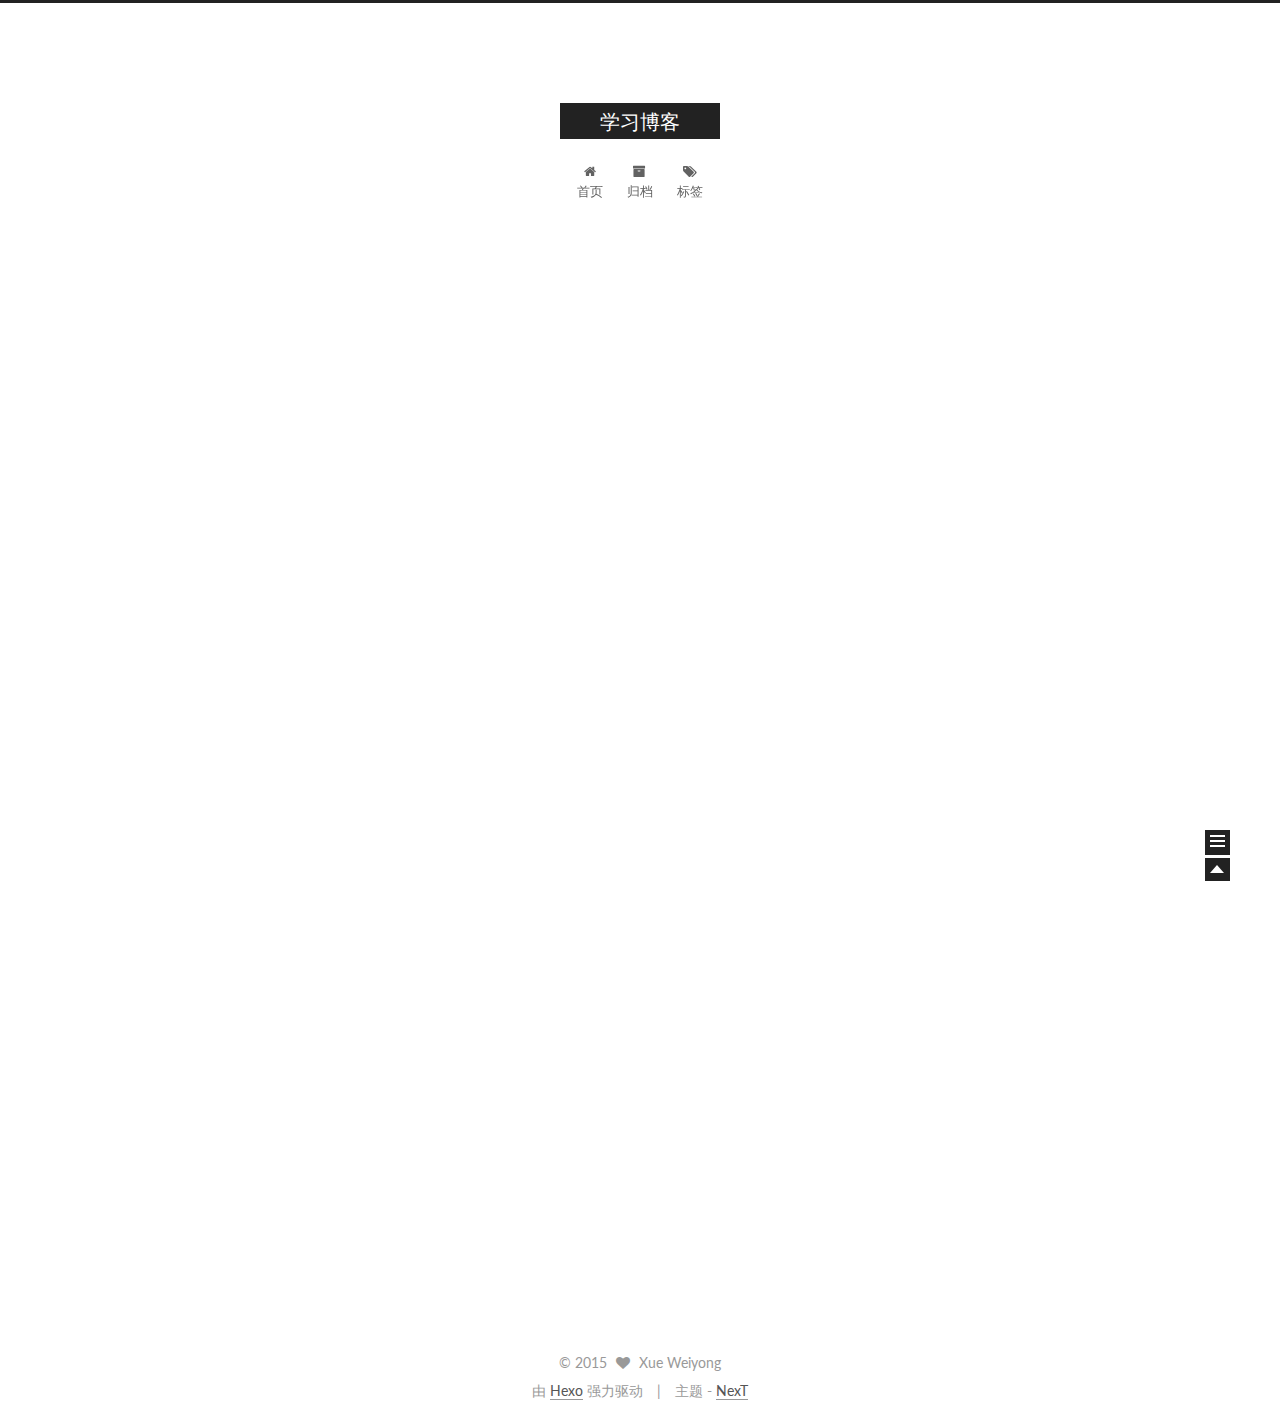
==== index.html @ f79142b6 "Site updated: 2015-12-10 18:50:41" ====
<!doctype html>
<html class="theme-next   use-motion ">
<head>
  <meta charset="UTF-8"/>
<meta http-equiv="X-UA-Compatible" content="IE=edge,chrome=1" />
<meta name="viewport" content="width=device-width, initial-scale=1, maximum-scale=1"/>



<meta http-equiv="Cache-Control" content="no-transform" />
<meta http-equiv="Cache-Control" content="no-siteapp" />












  <link href="/vendors/fancybox/source/jquery.fancybox.css?v=2.1.5" rel="stylesheet" type="text/css"/>




  <link href="//fonts.googleapis.com/css?family=Lato:300,400,700,400italic&subset=latin,latin-ext" rel="stylesheet" type="text/css">



<link href="/vendors/font-awesome/css/font-awesome.min.css?v=4.4.0" rel="stylesheet" type="text/css" />

<link href="/css/main.css?v=0.4.5.2" rel="stylesheet" type="text/css" />


  <meta name="keywords" content="Hexo, NexT" />








  <link rel="shortcut icon" type="image/x-icon" href="/favicon.ico?v=0.4.5.2" />






<meta name="description">
<meta property="og:type" content="website">
<meta property="og:title" content="学习博客">
<meta property="og:url" content="http://yoursite.com/index.html">
<meta property="og:site_name" content="学习博客">
<meta property="og:description">
<meta name="twitter:card" content="summary">
<meta name="twitter:title" content="学习博客">
<meta name="twitter:description">



<script type="text/javascript" id="hexo.configuration">
  var CONFIG = {
    scheme: '',
    sidebar: 'post',
    motion: true
  };
</script>

  <title> 学习博客 </title>
</head>

<body itemscope itemtype="http://schema.org/WebPage" lang="zh-Hans">

  <!--[if lte IE 8]>
  <div style=' clear: both; height: 59px; padding:0 0 0 15px; position: relative;margin:0 auto;'>
    <a href="http://windows.microsoft.com/en-US/internet-explorer/products/ie/home?ocid=ie6_countdown_bannercode">
      <img src="http://7u2nvr.com1.z0.glb.clouddn.com/picouterie.jpg" border="0" height="42" width="820"
           alt="You are using an outdated browser. For a faster, safer browsing experience, upgrade for free today or use other browser ,like chrome firefox safari."
           style='margin-left:auto;margin-right:auto;display: block;'/>
    </a>
  </div>
<![endif]-->
  






  <div class="container one-column 
   page-home 
">
    <div class="headband"></div>

    <header id="header" class="header" itemscope itemtype="http://schema.org/WPHeader">
      <div class="header-inner"><div class="site-meta ">
  

  <div class="custom-logo-site-title">
    <a href="/"  class="brand" rel="start">
      <span class="logo-line-before"><i></i></span>
      <span class="site-title">学习博客</span>
      <span class="logo-line-after"><i></i></span>
    </a>
  </div>
  <p class="site-subtitle"></p>
</div>

<div class="site-nav-toggle">
  <button>
    <span class="btn-bar"></span>
    <span class="btn-bar"></span>
    <span class="btn-bar"></span>
  </button>
</div>

<nav class="site-nav">
  

  
    <ul id="menu" class="menu ">
      
        
        <li class="menu-item menu-item-home">
          <a href="/" rel="section">
            
              <i class="menu-item-icon fa fa-home fa-fw"></i> <br />
            
            首页
          </a>
        </li>
      
        
        <li class="menu-item menu-item-archives">
          <a href="/archives" rel="section">
            
              <i class="menu-item-icon fa fa-archive fa-fw"></i> <br />
            
            归档
          </a>
        </li>
      
        
        <li class="menu-item menu-item-tags">
          <a href="/tags" rel="section">
            
              <i class="menu-item-icon fa fa-tags fa-fw"></i> <br />
            
            标签
          </a>
        </li>
      

      
      
    </ul>
  

  
</nav>

 </div>
    </header>

    <main id="main" class="main">
      <div class="main-inner">
        <div id="content" class="content">
          
  <section id="posts" class="posts-expand">

    

    
    
      
      
        
        
        
      

      
    

    
      

  
  

  
  
  

  <article class="post post-type-normal " itemscope itemtype="http://schema.org/Article">

    
      <header class="post-header">

        
        
          <h1 class="post-title" itemprop="name headline">
            
            
              
                
                <a class="post-title-link" href="/2015/12/10/hello-world/" itemprop="url">
                  Hello World
                </a>
              
            
          </h1>
        

        <div class="post-meta">
          <span class="post-time">
            发表于
            <time itemprop="dateCreated" datetime="2015-12-10T18:38:47+08:00" content="2015-12-10">
              2015-12-10
            </time>
          </span>

          

          
            
          

          

        </div>
      </header>
    


    <div class="post-body">

      
      

      
        
          <span itemprop="articleBody">
            
              <p>Welcome to <a href="http://hexo.io/" target="_blank" rel="external">Hexo</a>! This is your very first post. Check <a href="http://hexo.io/docs/" target="_blank" rel="external">documentation</a> for more info. If you get any problems when using Hexo, you can find the answer in <a href="http://hexo.io/docs/troubleshooting.html" target="_blank" rel="external">troubleshooting</a> or you can ask me on <a href="https://github.com/hexojs/hexo/issues" target="_blank" rel="external">GitHub</a>.</p>
<h2 id="Quick_Start"><a href="#Quick_Start" class="headerlink" title="Quick Start"></a>Quick Start</h2><h3 id="Create_a_new_post"><a href="#Create_a_new_post" class="headerlink" title="Create a new post"></a>Create a new post</h3><figure class="highlight bash"><table><tr><td class="gutter"><pre><span class="line">1</span><br></pre></td><td class="code"><pre><span class="line">$ hexo new <span class="string">"My New Post"</span></span><br></pre></td></tr></table></figure>
<p>More info: <a href="http://hexo.io/docs/writing.html" target="_blank" rel="external">Writing</a></p>
<h3 id="Run_server"><a href="#Run_server" class="headerlink" title="Run server"></a>Run server</h3><figure class="highlight bash"><table><tr><td class="gutter"><pre><span class="line">1</span><br></pre></td><td class="code"><pre><span class="line">$ hexo server</span><br></pre></td></tr></table></figure>
<p>More info: <a href="http://hexo.io/docs/server.html" target="_blank" rel="external">Server</a></p>
<h3 id="Generate_static_files"><a href="#Generate_static_files" class="headerlink" title="Generate static files"></a>Generate static files</h3><figure class="highlight bash"><table><tr><td class="gutter"><pre><span class="line">1</span><br></pre></td><td class="code"><pre><span class="line">$ hexo generate</span><br></pre></td></tr></table></figure>
<p>More info: <a href="http://hexo.io/docs/generating.html" target="_blank" rel="external">Generating</a></p>
<h3 id="Deploy_to_remote_sites"><a href="#Deploy_to_remote_sites" class="headerlink" title="Deploy to remote sites"></a>Deploy to remote sites</h3><figure class="highlight bash"><table><tr><td class="gutter"><pre><span class="line">1</span><br></pre></td><td class="code"><pre><span class="line">$ hexo deploy</span><br></pre></td></tr></table></figure>
<p>More info: <a href="http://hexo.io/docs/deployment.html" target="_blank" rel="external">Deployment</a></p>

            
          </span>
        
      
    </div>

    <footer class="post-footer">
      

      

      
      
        <div class="post-eof"></div>
      
    </footer>
  </article>


    

  </section>

  


        </div>

        


        

      </div>

      
        
  
  <div class="sidebar-toggle">
    <div class="sidebar-toggle-line-wrap">
      <span class="sidebar-toggle-line sidebar-toggle-line-first"></span>
      <span class="sidebar-toggle-line sidebar-toggle-line-middle"></span>
      <span class="sidebar-toggle-line sidebar-toggle-line-last"></span>
    </div>
  </div>

  <aside id="sidebar" class="sidebar">
    <div class="sidebar-inner">

      

      

      <section class="site-overview sidebar-panel  sidebar-panel-active ">
        <div class="site-author motion-element" itemprop="author" itemscope itemtype="http://schema.org/Person">
          <img class="site-author-image" src="/images/default_avatar.jpg" alt="Xue Weiyong" itemprop="image"/>
          <p class="site-author-name" itemprop="name">Xue Weiyong</p>
        </div>
        <p class="site-description motion-element" itemprop="description"></p>
        <nav class="site-state motion-element">
          <div class="site-state-item site-state-posts">
            <a href="/archives">
              <span class="site-state-item-count">1</span>
              <span class="site-state-item-name">日志</span>
            </a>
          </div>

          <div class="site-state-item site-state-categories">
            
              <span class="site-state-item-count">0</span>
              <span class="site-state-item-name">分类</span>
              
          </div>

          <div class="site-state-item site-state-tags">
            <a href="/tags">
              <span class="site-state-item-count">0</span>
              <span class="site-state-item-name">标签</span>
              </a>
          </div>

        </nav>

        

        <div class="links-of-author motion-element">
          
        </div>

        
        

        <div class="links-of-author motion-element">
          
        </div>

      </section>

      

    </div>
  </aside>


      
    </main>

    <footer id="footer" class="footer">
      <div class="footer-inner">
        <div class="copyright" >
  
  &copy; 
  <span itemprop="copyrightYear">2015</span>
  <span class="with-love">
    <i class="icon-next-heart fa fa-heart"></i>
  </span>
  <span class="author" itemprop="copyrightHolder">Xue Weiyong</span>
</div>

<div class="powered-by">
  由 <a class="theme-link" href="http://hexo.io">Hexo</a> 强力驱动
</div>

<div class="theme-info">
  主题 -
  <a class="theme-link" href="https://github.com/iissnan/hexo-theme-next">
    NexT
  </a>
</div>



      </div>
    </footer>

    <div class="back-to-top"></div>
  </div>

  <script type="text/javascript" src="/vendors/jquery/index.js?v=2.1.3"></script>

  
  

  
    
    

  


  

  
  <script type="text/javascript" src="/vendors/fancybox/source/jquery.fancybox.pack.js"></script>
  <script type="text/javascript" src="/js/fancy-box.js?v=0.4.5.2"></script>


  <script type="text/javascript" src="/js/helpers.js?v=0.4.5.2"></script>
  <script type="text/javascript" src="/vendors/velocity/velocity.min.js"></script>
<script type="text/javascript" src="/vendors/velocity/velocity.ui.min.js"></script>

<script type="text/javascript" src="/js/motion.js?v=0.4.5.2" id="motion.global"></script>


  <script type="text/javascript" src="/vendors/fastclick/lib/fastclick.min.js?v=1.0.6"></script>
  <script type="text/javascript" src="/vendors/jquery_lazyload/jquery.lazyload.js?v=1.9.7"></script>

  

  <script type="text/javascript" src="/js/bootstrap.js"></script>

  
  

  
  

</body>
</html>
---- css/main.css ----
/* normalize.css v3.0.2 | MIT License | git.io/normalize */
html {
  font-family: sans-serif; /* 1 */
  -ms-text-size-adjust: 100%; /* 2 */
  -webkit-text-size-adjust: 100%; /* 2 */
}
body {
  margin: 0;
}
article,
aside,
details,
figcaption,
figure,
footer,
header,
hgroup,
main,
menu,
nav,
section,
summary {
  display: block;
}
audio,
canvas,
progress,
video {
  display: inline-block; /* 1 */
  vertical-align: baseline; /* 2 */
}
audio:not([controls]) {
  display: none;
  height: 0;
}
[hidden],
template {
  display: none;
}
a {
  background-color: transparent;
}
a:active,
a:hover {
  outline: 0;
}
abbr[title] {
  border-bottom: 1px dotted;
}
b,
strong {
  font-weight: bold;
}
dfn {
  font-style: italic;
}
h1 {
  font-size: 2em;
  margin: 0.67em 0;
}
mark {
  background: #ff0;
  color: #000;
}
small {
  font-size: 80%;
}
sub,
sup {
  font-size: 75%;
  line-height: 0;
  position: relative;
  vertical-align: baseline;
}
sup {
  top: -0.5em;
}
sub {
  bottom: -0.25em;
}
img {
  border: 0;
}
svg:not(:root) {
  overflow: hidden;
}
figure {
  margin: 1em 40px;
}
hr {
  -moz-box-sizing: content-box;
  box-sizing: content-box;
  height: 0;
}
pre {
  overflow: auto;
}
code,
kbd,
pre,
samp {
  font-family: monospace, monospace;
  font-size: 1em;
}
button,
input,
optgroup,
select,
textarea {
  color: inherit; /* 1 */
  font: inherit; /* 2 */
  margin: 0; /* 3 */
}
button {
  overflow: visible;
}
button,
select {
  text-transform: none;
}
button,
html input[type="button"],
input[type="reset"],
input[type="submit"] {
  -webkit-appearance: button; /* 2 */
  cursor: pointer; /* 3 */
}
button[disabled],
html input[disabled] {
  cursor: default;
}
button::-moz-focus-inner,
input::-moz-focus-inner {
  border: 0;
  padding: 0;
}
input {
  line-height: normal;
}
input[type="checkbox"],
input[type="radio"] {
  box-sizing: border-box; /* 1 */
  padding: 0; /* 2 */
}
input[type="number"]::-webkit-inner-spin-button,
input[type="number"]::-webkit-outer-spin-button {
  height: auto;
}
input[type="search"] {
  -webkit-appearance: textfield; /* 1 */
  -moz-box-sizing: content-box;
  -webkit-box-sizing: content-box; /* 2 */
  box-sizing: content-box;
}
input[type="search"]::-webkit-search-cancel-button,
input[type="search"]::-webkit-search-decoration {
  -webkit-appearance: none;
}
fieldset {
  border: 1px solid #c0c0c0;
  margin: 0 2px;
  padding: 0.35em 0.625em 0.75em;
}
legend {
  border: 0; /* 1 */
  padding: 0; /* 2 */
}
textarea {
  overflow: auto;
}
optgroup {
  font-weight: bold;
}
table {
  border-collapse: collapse;
  border-spacing: 0;
}
td,
th {
  padding: 0;
}
::selection {
  background: #262a30;
  color: #fff;
}
body {
  position: relative;
  font-family: Lato, "PingFang SC", "Microsoft YaHei", sans-serif;
  font-size: 14px;
  line-height: 2;
  color: #555;
  background: #fff;
}
@media (max-width: 767px) {
  body {
    padding-right: 0 !important;
  }
}
@media (min-width: 768px) and (max-width: 991px) {
  body {
    padding-right: 0 !important;
  }
}
@media (min-width: 1600px) {
  body {
    font-size: 16px;
  }
}
h1,
h2,
h3,
h4,
h5,
h6 {
  margin: 0;
  padding: 0;
  font-weight: bold;
  line-height: 1;
  font-family: Lato, "PingFang SC", "Microsoft YaHei", sans-serif;
}
h1 {
  font-size: 22px;
}
@media (max-width: 767px) {
  h1 {
    font-size: 18px;
  }
}
h2 {
  font-size: 20px;
}
@media (max-width: 767px) {
  h2 {
    font-size: 16px;
  }
}
h3 {
  font-size: 18px;
}
@media (max-width: 767px) {
  h3 {
    font-size: 14px;
  }
}
h4 {
  font-size: 16px;
}
@media (max-width: 767px) {
  h4 {
    font-size: 12px;
  }
}
h5 {
  font-size: 14px;
}
@media (max-width: 767px) {
  h5 {
    font-size: 10px;
  }
}
h6 {
  font-size: 12px;
}
@media (max-width: 767px) {
  h6 {
    font-size: 8px;
  }
}
p {
  margin: 0 0 25px 0;
}
a {
  color: #555;
  text-decoration: none;
  border-bottom: 1px solid #999;
}
a:hover {
  color: #222;
  border-bottom-color: #222;
}
ul {
  list-style: none;
}
blockquote {
  margin: 0;
  padding: 0;
}
img {
  display: block;
  margin: auto 0;
  max-width: 100%;
  height: auto;
}
h2,
h3,
h4,
h5,
h6 {
  margin: 20px 0 15px;
}
ul {
  list-style: square;
}
a {
  word-wrap: break-word;
}
hr {
  margin: 40px 0;
  height: 3px;
  border: none;
  background-color: #ddd;
  background-image: repeating-linear-gradient(-45deg, #fff, #fff 4px, transparent 4px, transparent 8px);
}
blockquote {
  padding: 0 15px;
  color: #666;
  border-left: 4px solid #ddd;
}
blockquote cite::before {
  content: "-";
  padding: 0 5px;
}
dt {
  font-weight: 700;
}
dd {
  margin: 0;
  padding: 0;
}
.pullquote {
  width: 45%;
}
.pullquote.left {
  float: left;
  margin-left: 5px;
  margin-right: 10px;
}
.pullquote.right {
  float: right;
  margin-left: 10px;
  margin-right: 5px;
}
.highlight table,
.gist table {
  width: auto;
}
.highlight table td,
.gist table td {
  border: none;
}
.highlight a,
.gist a {
  color: #222 !important;
  text-decoration: none !important;
}
.video-container {
  position: relative;
  padding-top: 60%;
  height: 0;
  overflow: hidden;
}
.video-container iframe,
.video-container object,
.video-container embed {
  position: absolute;
  top: 0;
  left: 0;
  width: 100%;
  height: 100%;
}
table {
  margin: 20px 0;
  width: 100%;
  border-collapse: collapse;
  border-spacing: 0;
  border: 1px solid #ddd;
  font-size: 14px;
}
table>tbody>tr:nth-of-type(odd) {
  background-color: #f9f9f9;
}
table>tbody>tr:hover {
  background-color: #f5f5f5;
}
caption,
th,
td {
  padding: 8px;
  text-align: left;
  vertical-align: middle;
  font-weight: normal;
}
th,
td {
  border-bottom: 3px solid #ddd;
  border-right: 1px solid #eee;
}
th {
  padding-bottom: 10px;
  font-weight: 700;
}
td {
  border-bottom-width: 1px;
}
.text-left {
  text-align: left;
}
.text-center {
  text-align: center;
}
.text-right {
  text-align: right;
}
.text-justify {
  text-align: justify;
}
.text-nowrap {
  white-space: nowrap;
}
.text-lowercase {
  text-transform: lowercase;
}
.text-uppercase {
  text-transform: uppercase;
}
.text-capitalize {
  text-transform: capitalize;
}
.center-block {
  display: block;
  margin-left: auto;
  margin-right: auto;
}
.clearfix:before,
.clearfix:after {
  content: " ";
  display: table;
}
.clearfix:after {
  clear: both;
}
.full-image.full-image.full-image {
  border: none;
  max-width: 100%;
  width: auto;
  margin: 0;
}
@media (min-width: 992px) {
  .full-image.full-image.full-image {
    max-width: none;
    width: 126%;
    margin: 0 -13%;
  }
}
.use-motion .motion-element {
  opacity: 0;
}
pre,
.highlight {
  background: #f7f7f7;
  margin: 20px 0;
  padding: 15px;
  overflow: auto;
  font-size: 13px;
  color: #4d4d4c;
  line-height: 1.6;
}
.highlight .gutter pre,
.gist .gist-file .gist-data .line-numbers {
  color: #666;
}
pre,
code {
  font-family: "Input Mono", "PT Mono", Consolas, Monaco, Menlo, monospace;
}
code {
  word-break: break-all;
  background: #eee;
  text-shadow: 0 1px #fff;
  padding: 0 0.3em;
}
pre code {
  background: none;
  text-shadow: none;
  padding: 0;
}
.highlight pre {
  border: none;
  margin: 0;
  padding: 1px;
}
.highlight table {
  margin: 0;
  width: auto;
  border: none;
}
.highlight td {
  border: none;
  padding: 0;
}
.highlight figcaption {
  font-size: 0.85em;
  color: #8e908c;
  line-height: 1em;
  margin-bottom: 1em;
}
.highlight figcaption:before,
.highlight figcaption:after {
  content: " ";
  display: table;
}
.highlight figcaption:after {
  clear: both;
}
.highlight figcaption a {
  float: right;
}
.highlight .gutter pre {
  text-align: right;
  padding-right: 20px;
}
.highlight .line {
  height: 20px;
}
.gist {
  margin: 20px 0;
  border-style: solid;
  border-color: #ccc;
  border-width: 1px 0;
  background: #f7f7f7;
  padding: 15px 40px 15px 15px;
}
.gist .gist-file {
  border: none;
  font-family: "Input Mono", "PT Mono", Consolas, Monaco, Menlo, monospace;
  margin: 0;
}
.gist .gist-file .gist-data {
  background: none;
  border: none;
}
.gist .gist-file .gist-data .line-numbers {
  background: none;
  border: none;
  padding: 0 20px 0 0;
}
.gist .gist-file .gist-data .line-data {
  padding: 0 !important;
}
.gist .gist-file .highlight {
  margin: 0;
  padding: 0;
  border: none;
}
.gist .gist-file .gist-meta {
  background: #f7f7f7;
  color: #8e908c;
  font: 13px Lato, "PingFang SC", "Microsoft YaHei", sans-serif;
  text-shadow: 0 0;
  padding: 0;
  margin-top: 1em;
  margin-left: 40px;
}
.gist .gist-file .gist-meta a {
  color: color-link;
  font-weight: normal;
}
.gist .gist-file .gist-meta a:hover {
  text-decoration: underline;
}
pre .comment {
  color: #8e908c;
}
pre .variable,
pre .attribute,
pre .tag,
pre .regexp,
pre .ruby .constant,
pre .xml .tag .title,
pre .xml .pi,
pre .xml .doctype,
pre .html .doctype,
pre .css .id,
pre .css .class,
pre .css .pseudo {
  color: #c82829;
}
pre .number,
pre .preprocessor,
pre .built_in,
pre .literal,
pre .params,
pre .constant {
  color: #f5871f;
}
pre .ruby .class .title,
pre .css .rules .attribute {
  color: #718c00;
}
pre .string,
pre .value,
pre .inheritance,
pre .header,
pre .ruby .symbol,
pre .xml .cdata {
  color: #718c00;
}
pre .title,
pre .css .hexcolor {
  color: #3e999f;
}
pre .function,
pre .python .decorator,
pre .python .title,
pre .ruby .function .title,
pre .ruby .title .keyword,
pre .perl .sub,
pre .javascript .title,
pre .coffeescript .title {
  color: #4271ae;
}
pre .keyword,
pre .javascript .function {
  color: #8959a8;
}
html,
body {
  height: 100%;
}
.container {
  position: relative;
  min-height: 100%;
}
.header-inner {
  margin: 0 auto;
  padding: 100px 0 70px;
  width: 1200px;
}
.one-column .header-inner {
  width: 700px;
}
@media (min-width: 1600px) {
  .one-column .header-inner {
    width: 900px;
  }
}
.main {
  padding-bottom: 150px;
}
.main-inner {
  margin: 0 auto;
  width: 1200px;
}
.one-column .main-inner {
  width: 700px;
}
@media (min-width: 1600px) {
  .one-column .main-inner {
    width: 900px;
  }
}
.footer {
  position: absolute;
  left: 0;
  bottom: 0;
  width: 100%;
  min-height: 50px;
}
.footer-inner {
  margin: 20px auto;
  width: 1200px;
}
.one-column .footer-inner {
  width: 700px;
}
@media (min-width: 1600px) {
  .one-column .footer-inner {
    width: 900px;
  }
}
.headband {
  height: 3px;
  background: #222;
}
.header {
  background: #fff;
}
.header-inner {
  position: relative;
}
.site-meta {
  margin: 0;
  text-align: center;
}
@media (max-width: 767px) {
  .site-meta {
    text-align: center;
  }
}
.brand {
  position: relative;
  display: inline-block;
  padding: 0 40px;
  color: #fff;
  background: #222;
  border-bottom: none;
  font-family: Lato, "PingFang SC", "Microsoft YaHei", sans-serif;
}
.brand:hover {
  color: #fff;
}
.logo {
  display: inline-block;
  margin-right: 5px;
  line-height: 36px;
  vertical-align: top;
}
.site-title {
  display: inline-block;
  vertical-align: top;
  line-height: 36px;
  font-size: 20px;
  font-weight: normal;
}
.site-subtitle {
  margin-top: 10px;
  font-size: 13px;
  color: #999;
}
.use-motion .brand {
  opacity: 0;
}
.use-motion .logo,
.use-motion .site-title,
.use-motion .site-subtitle {
  opacity: 0;
  position: relative;
  top: -10px;
}
.site-nav-toggle {
  display: none;
  position: absolute;
  top: 10px;
  left: 10px;
}
@media (max-width: 767px) {
  .site-nav-toggle {
    display: block;
  }
}
.site-nav-toggle button {
  margin-top: 2px;
  padding: 9px 10px;
  background: transparent;
  border: none;
}
@media (max-width: 767px) {
  .site-nav {
    display: none;
    margin: 0 -10px;
    clear: both;
    border-top: 1px solid #ddd;
  }
}
@media (min-width: 768px) and (max-width: 991px) {
  .site-nav {
    display: block !important;
  }
}
@media (min-width: 992px) {
  .site-nav {
    display: block !important;
  }
}
.menu {
  margin-top: 20px;
  padding-left: 0;
  text-align: center;
}
@media (max-width: 767px) {
  .menu {
    padding-left: 10px;
  }
}
.menu .menu-item {
  display: inline-block;
  margin: 0 10px;
}
@media screen and (max-width: 767px) {
  .menu .menu-item {
    margin-top: 10px;
  }
}
.menu .menu-item a {
  display: block;
  font-size: 13px;
  text-transform: capitalize;
  line-height: 1.5;
  border-bottom: 1px solid transparent;
  transition-property: border-color;
  transition-duration: 0.2s;
  transition-timing-function: ease-in-out;
  transition-delay: 0s;
}
.menu .menu-item a:hover {
  border-bottom-color: #222;
}
.use-motion .menu-item {
  opacity: 0;
}
.translation {
  margin-top: -20px;
  font-size: 14px;
  color: #999;
}
.post:last-child .post-eof.post-eof.post-eof {
  display: none;
}
.sidebar-toggle {
  position: fixed;
  right: 50px;
  bottom: 45px;
  width: 15px;
  height: 15px;
  padding: 5px;
  background: #222;
  line-height: 0;
  z-index: 1050;
  cursor: pointer;
  -webkit-transform: translateZ(0);
}
@media (min-width: 768px) and (max-width: 991px) {
  .sidebar-toggle {
    display: none;
  }
}
@media (max-width: 767px) {
  .sidebar-toggle {
    display: none;
  }
}
.sidebar-toggle-line {
  position: relative;
  display: inline-block;
  vertical-align: top;
  height: 2px;
  width: 100%;
  background: #fff;
  margin-top: 3px;
}
.sidebar-toggle-line:first-child {
  margin-top: 0;
}
.sidebar {
  width: 0;
  position: fixed;
  right: 0;
  top: 0;
  bottom: 0;
  z-index: 1040;
  box-shadow: inset 0 2px 6px #000;
  background: #222;
  -webkit-transform: translateZ(0);
}
.sidebar a {
  color: #999;
  border-bottom-color: #555;
}
.sidebar a:hover {
  color: #eee;
}
@media (min-width: 768px) and (max-width: 991px) {
  .sidebar {
    display: none !important;
  }
}
@media (max-width: 767px) {
  .sidebar {
    display: none !important;
  }
}
.sidebar-inner {
  position: relative;
  padding: 20px 10px;
  color: #999;
  text-align: center;
}
.site-author-image {
  display: block;
  margin: 0 auto;
  max-width: 96px;
  height: auto;
  border: 2px solid #333;
  padding: 2px;
}
.site-author-name {
  margin: 5px 0 0;
  color: #f5f5f5;
}
.site-description {
  margin-top: 5px;
  font-size: 14px;
  color: #555;
}
.site-state {
  overflow: hidden;
  line-height: 1.4;
}
.site-state-item {
  display: inline-block;
  padding: 0 15px;
  border-left: 1px solid #333;
}
.site-state-item:first-child {
  border-left: none;
}
.site-state-item a {
  border-bottom: none;
}
.site-state-item-count {
  display: block;
  text-align: center;
  font-size: 18px;
}
.site-state-item-name {
  font-size: 13px;
}
.feed-link {
  margin-top: 20px;
}
.feed-link a {
  display: inline-block;
  padding: 0 15px;
  color: #fc6423;
  border: 1px solid #fc6423;
  border-radius: 4px;
}
.feed-link a i {
  color: #fc6423;
  font-size: 14px;
}
.feed-link a:hover {
  color: #fff;
  background: #fc6423;
}
.feed-link a:hover i {
  color: #fff;
}
.links-of-author {
  margin-top: 20px;
}
.links-of-author a {
  display: inline-block;
  vertical-align: middle;
  margin-right: 10px;
  margin-bottom: 10px;
  border-bottom-color: #555;
  font-size: 13px;
}
.links-of-author a:before {
  display: inline-block;
  vertical-align: middle;
  margin-right: 3px;
  content: " ";
  width: 4px;
  height: 4px;
  border-radius: 50%;
  background: #ff1fb5;
}
.sidebar-nav {
  margin: 0 0 20px;
  padding-left: 0;
}
.sidebar-nav li {
  display: inline-block;
  cursor: pointer;
  border-bottom: 1px solid transparent;
  font-size: 15px;
}
.sidebar-nav li:hover {
  color: #f5f5f5;
}
.page-post-detail .sidebar-nav-toc {
  padding: 0 5px;
}
.page-post-detail .sidebar-nav-overview {
  margin-left: 10px;
}
.sidebar-nav .sidebar-nav-active {
  color: #87daff;
  border-bottom-color: #87daff;
}
.sidebar-nav .sidebar-nav-active:hover {
  color: #87daff;
}
.sidebar-panel {
  display: none;
}
.sidebar-panel-active {
  display: block;
}
.post-toc {
  overflow: hidden;
  position: relative;
}
.post-toc-empty {
  font-size: 14px;
  color: #666;
}
.post-toc ol {
  overflow: auto;
  margin: 0;
  padding: 0 10px 10px;
  text-align: left;
  list-style: none;
  font-size: 14px;
}
.post-toc ol a {
  color: #999;
}
.post-toc ol a:hover {
  color: #ccc;
}
.post-toc .nav .nav-child {
  display: none;
}
.post-toc .nav .active > .nav-child {
  display: block;
}
.post-toc .nav .active-current > .nav-child {
  display: block;
}
.post-toc .nav .active-current > .nav-child > .nav-item {
  display: block;
}
.post-toc .nav .active > a {
  color: #ccc;
}
.post-toc .nav .active-current > a {
  color: #87daff;
}
.post-toc .nav .active-current > a:hover {
  color: #87daff;
}
.post-toc-indicator {
  height: 20px;
  text-align: center;
  color: #fff;
  font-size: 14px;
}
.post-toc-indicator-top {
  opacity: 0;
  margin-top: 10px;
}
.post-toc-indicator-bottom {
  position: absolute;
  width: 100%;
}
.footer {
  font-size: 14px;
  color: #999;
}
.footer img {
  border: none;
}
.footer-inner {
  text-align: center;
}
.with-love {
  display: inline-block;
  margin: 0 5px;
}
.powered-by,
.theme-info {
  display: inline-block;
}
.powered-by {
  margin-right: 10px;
}
.powered-by::after {
  content: "|";
  padding-left: 10px;
}
.cc-license {
  margin-top: 10px;
  text-align: center;
}
.cc-license .cc-opacity {
  opacity: 0.7;
  border-bottom: none;
}
.cc-license .cc-opacity:hover {
  opacity: 0.9;
}
.cc-license img {
  display: inline-block;
}
@media (max-width: 767px) {
  body {
    font-size: 14px;
  }
  .header-inner,
  .one-column .header-inner,
  .main-inner,
  .one-column .main-inner,
  .main-inner .content,
  .footer-inner,
  .one-column .footer-inner {
    width: auto;
  }
  .main-inner {
    margin: 20px auto 0;
  }
  .footer-inner {
    padding: 0 10px;
  }
}
.blockquote-center,
.page-home .post-type-quote blockquote,
.page-post-detail .post-type-quote blockquote {
  position: relative;
  margin: 40px 0;
  padding: 0;
  border-left: none;
  text-align: center;
}
.blockquote-center::before,
.page-home .post-type-quote blockquote::before,
.page-post-detail .post-type-quote blockquote::before,
.blockquote-center::after,
.page-home .post-type-quote blockquote::after,
.page-post-detail .post-type-quote blockquote::after {
  position: absolute;
  content: ' ';
  display: block;
  width: 100%;
  height: 24px;
  opacity: 0.2;
  background-repeat: no-repeat;
  background-position: 0 -6px;
  background-size: 22px 22px;
}
.blockquote-center::before,
.page-home .post-type-quote blockquote::before,
.page-post-detail .post-type-quote blockquote::before {
  top: -20px;
  background-image: url("../images/quote-l.svg");
  border-top: 1px solid #ccc;
}
.blockquote-center::after,
.page-home .post-type-quote blockquote::after,
.page-post-detail .post-type-quote blockquote::after {
  bottom: -20px;
  background-image: url("../images/quote-r.svg");
  border-bottom: 1px solid #ccc;
  background-position: 100% 8px;
}
.blockquote-center p,
.page-home .post-type-quote blockquote p,
.page-post-detail .post-type-quote blockquote p,
.blockquote-center div,
.page-home .post-type-quote blockquote div,
.page-post-detail .post-type-quote blockquote div {
  text-align: center;
}
.btn {
  display: inline-block;
  padding: 0 20px;
  font-size: 15px;
  color: #fff;
  background: #222;
  border: 2px solid #222;
  text-decoration: none;
  transition-property: background-color;
  transition-duration: 0.2s;
  transition-timing-function: ease-in-out;
  transition-delay: 0s;
}
.btn:hover {
  border-color: #222;
  color: #222;
  background: #fff;
}
.btn-bar {
  display: block;
  width: 22px;
  height: 2px;
  background: #555;
  border-radius: 1px;
}
.btn-bar+.btn-bar {
  margin-top: 4px;
}
.post-body .fancybox img {
  display: block !important;
  margin: 0 auto;
  cursor: pointer;
  cursor: zoom-out;
  cursor: -webkit-zoom-in;
}
.post-body .image-caption,
.post-body .figure .caption {
  margin: 10px auto 15px;
  text-align: center;
  font-size: 14px;
  color: #999;
  font-weight: bold;
  line-height: 1;
}
.post-sticky-flag {
  display: inline-block;
  font-size: 16px;
  -ms-transform: rotate(30deg);
  transform: rotate(30deg);
}
.posts-expand {
  padding-top: 40px;
}
@media (max-width: 767px) {
  .posts-expand {
    margin: 0 20px;
  }
  .post-body pre,
  .post-body .highlight {
    margin: 0 -20px;
    padding: 10px 20px;
  }
  .post-body pre .gutter pre,
  .post-body .highlight .gutter pre {
    padding-right: 10px;
  }
}
.posts-expand .post-title {
  font-size: 26px;
  text-align: center;
  word-break: break-word;
}
@media (max-width: 767px) {
  .posts-expand .post-title {
    font-size: 22px;
  }
}
.posts-expand .post-title-link {
  display: inline-block;
  position: relative;
  color: #555;
  border-bottom: none;
  line-height: 1.2;
  vertical-align: top;
}
.posts-expand .post-title-link::before {
  content: "";
  position: absolute;
  width: 100%;
  height: 2px;
  bottom: 0;
  left: 0;
  background-color: #000;
  visibility: hidden;
  transform: scaleX(0);
  transition-duration: 0.2s;
  transition-timing-function: ease-in-out;
  transition-delay: 0s;
}
.posts-expand .post-title-link:hover::before {
  visibility: visible;
  transform: scaleX(1);
}
.posts-expand .post-title-link .fa {
  font-size: 16px;
}
.posts-expand .post-meta {
  margin: 3px 0 60px 0;
  color: #999;
  font-size: 12px;
  text-align: center;
}
.posts-expand .post-meta .post-category-list {
  display: inline-block;
  margin: 0;
  padding: 3px;
}
.posts-expand .post-meta .post-category-list-link {
  color: #999;
}
@media (max-width: 767px) {
  .posts-expand .post-comments-count {
    display: none;
  }
}
@media (min-width: 992px) {
  .posts-expand .post-body {
    text-align: justify;
  }
}
.posts-expand .post-body h2,
.posts-expand .post-body h3,
.posts-expand .post-body h4,
.posts-expand .post-body h5,
.posts-expand .post-body h6 {
  padding-top: 10px;
}
.posts-expand .post-body img {
  box-sizing: border-box;
  margin: auto;
  padding: 3px;
  border: 1px solid #ddd;
}
.posts-expand .post-tags {
  margin-top: 40px;
  text-align: center;
}
.posts-expand .post-tags a {
  display: inline-block;
  margin-right: 10px;
  font-size: 13px;
}
.post-nav {
  overflow: hidden;
  margin-top: 60px;
  padding: 10px;
  white-space: nowrap;
  border-top: 1px solid #eee;
}
.post-nav-item {
  display: inline-block;
  width: 50%;
  white-space: normal;
}
.post-nav-item a {
  position: relative;
  display: inline-block;
  line-height: 25px;
  font-size: 14px;
  color: #555;
  border-bottom: none;
}
.post-nav-item a:hover {
  color: #222;
  border-bottom: none;
}
.post-nav-item a:active {
  top: 2px;
}
.post-nav-item a i {
  font-size: 12px;
}
.post-nav-prev {
  text-align: right;
}
.posts-expand .post-eof {
  display: block;
  margin: 80px auto 60px;
  width: 8%;
  height: 1px;
  background: #ccc;
  text-align: center;
}
.post-more-link {
  margin-top: 50px;
}
.posts-expand .post-body .fancybox img {
  margin: 0 auto;
}
@media (max-width: 767px) {
  .posts-collapse {
    margin: 0 20px;
  }
  .posts-collapse .post-title,
  .posts-collapse .post-meta {
    display: block;
    width: auto;
    text-align: left;
  }
}
.posts-collapse {
  margin-left: 55px;
}
@media (max-width: 767px) {
  .posts-collapse {
    margin: 0 20px;
  }
}
.posts-collapse .collection-title {
  position: relative;
  margin: 60px 0;
}
.posts-collapse .collection-title h2 {
  margin-left: 20px;
}
.posts-collapse .collection-title small {
  color: #bbb;
}
.posts-collapse .collection-title::before {
  content: " ";
  position: absolute;
  left: 0;
  top: 50%;
  margin-left: -4px;
  margin-top: -4px;
  width: 8px;
  height: 8px;
  background: #bbb;
  border-radius: 50%;
}
.posts-collapse .post {
  margin: 30px 0;
}
.posts-collapse .post-header {
  position: relative;
  transition-duration: 0.2s;
  transition-timing-function: ease-in-out;
  transition-delay: 0s;
  transition-property: border;
  border-bottom: 1px dashed #ccc;
}
.posts-collapse .post-header::before {
  content: " ";
  position: absolute;
  left: 0;
  top: 12px;
  width: 6px;
  height: 6px;
  margin-left: -4px;
  background: #bbb;
  border-radius: 50%;
  border: 1px solid #fff;
  transition-duration: 0.2s;
  transition-timing-function: ease-in-out;
  transition-delay: 0s;
  transition-property: background;
}
.posts-collapse .post-header:hover {
  border-bottom-color: #666;
}
.posts-collapse .post-header:hover::before {
  background: #222;
}
.posts-collapse .post-meta {
  position: absolute;
  font-size: 12px;
  left: 20px;
  top: 5px;
}
.posts-collapse .post-comments-count {
  display: none;
}
.posts-collapse .post-title {
  margin-left: 60px;
  font-size: 16px;
  font-weight: normal;
  font-family: Lato, "PingFang SC", "Microsoft YaHei", sans-serif;
  line-height: inherit;
}
.posts-collapse .post-title::after {
  margin-left: 3px;
  opacity: 0.6;
}
.posts-collapse .post-title a {
  color: #666;
  border-bottom: none;
}
.page-home .post-type-quote .post-header,
.page-post-detail .post-type-quote .post-header,
.page-home .post-type-quote .post-tags,
.page-post-detail .post-type-quote .post-tags {
  display: none;
}
.pagination {
  margin: 120px 0 40px;
  text-align: center;
  border-top: 1px solid #eee;
}
.page-number-basic,
.pagination .prev,
.pagination .next,
.pagination .page-number,
.pagination .space {
  display: inline-block;
  position: relative;
  top: -1px;
  margin: 0 10px;
  padding: 0 10px;
  line-height: 30px;
}
@media (max-width: 767px) {
  .page-number-basic,
  .pagination .prev,
  .pagination .next,
  .pagination .page-number,
  .pagination .space {
    margin: 0 5px;
  }
}
.pagination .prev,
.pagination .next,
.pagination .page-number {
  border-bottom: 0;
  border-top: 1px solid #eee;
  transition-property: border-color;
  transition-duration: 0.2s;
  transition-timing-function: ease-in-out;
  transition-delay: 0s;
}
.pagination .prev:hover,
.pagination .next:hover,
.pagination .page-number:hover {
  border-top-color: #222;
}
.pagination .space {
  padding: 0;
  margin: 0;
}
.pagination .prev {
  margin-left: 0;
}
.pagination .next {
  margin-right: 0;
}
.pagination .page-number.current {
  color: #fff;
  background: #ccc;
  border-top-color: #ccc;
}
@media (max-width: 767px) {
  .pagination {
    border-top: none;
  }
  .pagination .prev,
  .pagination .next,
  .pagination .page-number {
    margin-bottom: 10px;
    border-top: 0;
    border-bottom: 1px solid #eee;
  }
  .pagination .prev:hover,
  .pagination .next:hover,
  .pagination .page-number:hover {
    border-bottom-color: #222;
  }
}
.comments {
  margin: 60px 20px 0;
}
.tag-cloud {
  text-align: center;
}
.tag-cloud a {
  display: inline-block;
  margin: 10px;
}
.post-gallery {
  display: table;
  table-layout: fixed;
  width: 100%;
  border-collapse: separate;
}
.post-gallery-row {
  display: table-row;
}
.post-gallery .post-gallery-img {
  display: table-cell;
  text-align: center;
  vertical-align: middle;
  border: none;
}
.post-gallery .post-gallery-img img {
  max-width: 100%;
  max-height: 100%;
  border: none;
}
.fancybox-close,
.fancybox-close:hover {
  border: none;
}
.post .group-picture img {
  box-sizing: border-box;
  padding: 0 3px;
  border: none;
}
.post .group-picture-row {
  overflow: hidden;
  margin-top: 6px;
}
.post .group-picture-row:first-child {
  margin-top: 0;
}
.post .group-picture-column {
  float: left;
}
.page-post-detail .post-body .group-picture-column {
  float: none;
  margin-top: 10px;
  width: auto !important;
}
.page-post-detail .post-body .group-picture-column img {
  margin: 0 auto;
}
.page-archive .group-picture-container {
  overflow: hidden;
}
.page-archive .group-picture-row {
  float: left;
}
.page-archive .group-picture-row:first-child {
  margin-top: 6px;
}
.page-archive .group-picture-column {
  max-width: 150px;
  max-height: 150px;
}
.back-to-top {
  position: fixed;
  bottom: 19px;
  right: 50px;
  z-index: 1050;
  width: 15px;
  height: 13px;
  padding: 5px;
  background: #222;
  color: #fff;
  cursor: pointer;
  -webkit-transform: translateZ(0);
}
@media (max-width: 767px) {
  .back-to-top {
    display: none;
  }
}
@media (min-width: 768px) and (max-width: 991px) {
  .back-to-top {
    display: none;
  }
}
.back-to-top:before {
  display: block;
  content: " ";
  margin-top: 2px;
  width: 0;
  height: 0;
  border-width: 0 7px 8px 7px;
  border-color: transparent transparent #fff transparent;
  border-style: solid;
}
.theme-next #ds-thread #ds-reset {
  color: #555;
}
.theme-next #ds-thread #ds-reset .ds-replybox {
  margin-bottom: 30px;
}
.theme-next #ds-thread #ds-reset .ds-replybox .ds-avatar,
.theme-next #ds-reset .ds-avatar img {
  box-shadow: none;
}
.theme-next #ds-thread #ds-reset .ds-textarea-wrapper {
  border-color: #c7d4e1;
  background: none;
  border-top-right-radius: 3px;
  border-top-left-radius: 3px;
}
.theme-next #ds-thread #ds-reset .ds-textarea-wrapper textarea {
  height: 60px;
}
.theme-next #ds-reset .ds-rounded-top {
  border-radius: 0;
}
.theme-next #ds-thread #ds-reset .ds-post-toolbar {
  box-sizing: border-box;
  border: 1px solid #c7d4e1;
  background: #f6f8fa;
}
.theme-next #ds-thread #ds-reset .ds-post-options {
  height: 40px;
  border: none;
  background: none;
}
.theme-next #ds-thread #ds-reset .ds-toolbar-buttons {
  top: 11px;
}
.theme-next #ds-thread #ds-reset .ds-sync {
  top: 5px;
}
.theme-next #ds-thread #ds-reset .ds-post-button {
  top: 4px;
  right: 5px;
  width: 90px;
  height: 30px;
  border: 1px solid #c5ced7;
  border-radius: 3px;
  background-image: linear-gradient(#fbfbfc, #f5f7f9);
  color: #60676d;
}
.theme-next #ds-thread #ds-reset .ds-post-button:hover {
  background-position: 0 -30px;
  color: #60676d;
}
.theme-next #ds-thread #ds-reset .ds-comments-info {
  padding: 10px 0;
}
.theme-next #ds-thread #ds-reset .ds-sort {
  display: none;
}
.theme-next #ds-thread #ds-reset li.ds-tab a.ds-current {
  border: none;
  background: #f6f8fa;
  color: #60676d;
}
.theme-next #ds-thread #ds-reset li.ds-tab a.ds-current:hover {
  background-color: #e9f0f7;
  color: #60676d;
}
.theme-next #ds-thread #ds-reset li.ds-tab a {
  border-radius: 2px;
  padding: 5px;
}
.theme-next #ds-thread #ds-reset .ds-login-buttons p {
  color: #999;
  line-height: 36px;
}
.theme-next #ds-thread #ds-reset .ds-login-buttons .ds-service-list li {
  height: 28px;
}
.theme-next #ds-thread #ds-reset .ds-service-list a {
  background: none;
  padding: 5px;
  border: 1px solid;
  border-radius: 3px;
  text-align: center;
}
.theme-next #ds-thread #ds-reset .ds-service-list a:hover {
  color: #fff;
  background: #666;
}
.theme-next #ds-thread #ds-reset .ds-service-list .ds-weibo {
  color: #fc9b00;
  border-color: #fc9b00;
}
.theme-next #ds-thread #ds-reset .ds-service-list .ds-weibo:hover {
  background: #fc9b00;
}
.theme-next #ds-thread #ds-reset .ds-service-list .ds-qq {
  color: #60a3ec;
  border-color: #60a3ec;
}
.theme-next #ds-thread #ds-reset .ds-service-list .ds-qq:hover {
  background: #60a3ec;
}
.theme-next #ds-thread #ds-reset .ds-service-list .ds-renren {
  color: #2e7ac4;
  border-color: #2e7ac4;
}
.theme-next #ds-thread #ds-reset .ds-service-list .ds-renren:hover {
  background: #2e7ac4;
}
.theme-next #ds-thread #ds-reset .ds-service-list .ds-douban {
  color: #37994c;
  border-color: #37994c;
}
.theme-next #ds-thread #ds-reset .ds-service-list .ds-douban:hover {
  background: #37994c;
}
.theme-next #ds-thread #ds-reset .ds-service-list .ds-kaixin {
  color: #fef20d;
  border-color: #fef20d;
}
.theme-next #ds-thread #ds-reset .ds-service-list .ds-kaixin:hover {
  background: #fef20d;
}
.theme-next #ds-thread #ds-reset .ds-service-list .ds-netease {
  color: #f00;
  border-color: #f00;
}
.theme-next #ds-thread #ds-reset .ds-service-list .ds-netease:hover {
  background: #f00;
}
.theme-next #ds-thread #ds-reset .ds-service-list .ds-sohu {
  color: #ffcb05;
  border-color: #ffcb05;
}
.theme-next #ds-thread #ds-reset .ds-service-list .ds-sohu:hover {
  background: #ffcb05;
}
.theme-next #ds-thread #ds-reset .ds-service-list .ds-baidu {
  color: #2831e0;
  border-color: #2831e0;
}
.theme-next #ds-thread #ds-reset .ds-service-list .ds-baidu:hover {
  background: #2831e0;
}
.theme-next #ds-thread #ds-reset .ds-service-list .ds-google {
  color: #166bec;
  border-color: #166bec;
}
.theme-next #ds-thread #ds-reset .ds-service-list .ds-google:hover {
  background: #166bec;
}
.theme-next #ds-thread #ds-reset .ds-service-list .ds-weixin {
  color: #00ce0d;
  border-color: #00ce0d;
}
.theme-next #ds-thread #ds-reset .ds-service-list .ds-weixin:hover {
  background: #00ce0d;
}
.theme-next #ds-thread #ds-reset .ds-service-list .ds-more-services {
  border: none;
}
.theme-next #ds-thread #ds-reset .ds-service-list .ds-more-services:hover {
  background: none;
}
.theme-next .this_ua {
  background-color: #ccc !important;
  border-radius: 4px;
  padding: 0 5px !important;
  margin: 1px 1px !important;
  border: 1px solid #bbb !important;
  color: #fff;
  display: inline-block !important;
}
.theme-next .this_ua.admin {
  background-color: #d9534f !important;
  border-color: #d9534f !important;
}
.theme-next .this_ua.platform.iOS,
.theme-next .this_ua.platform.Mac,
.theme-next .this_ua.platform.Windows {
  background-color: #39b3d7 !important;
  border-color: #46b8da !important;
}
.theme-next .this_ua.platform.Linux {
  background-color: #3a3a3a !important;
  border-color: #1f1f1f !important;
}
.theme-next .this_ua.platform.Android {
  background-color: #00c47d !important;
  border-color: #01b171 !important;
}
.theme-next .this_ua.browser.Mobile,
.theme-next .this_ua.browser.Chrome {
  background-color: #5cb85c !important;
  border-color: #4cae4c !important;
}
.theme-next .this_ua.browser.Firefox {
  background-color: #f0ad4e !important;
  border-color: #eea236 !important;
}
.theme-next .this_ua.browser.Maxthon,
.theme-next .this_ua.browser.IE {
  background-color: #428bca !important;
  border-color: #357ebd !important;
}
.theme-next .this_ua.browser.baidu,
.theme-next .this_ua.browser.UCBrowser,
.theme-next .this_ua.browser.Opera {
  background-color: #d9534f !important;
  border-color: #d43f3a !important;
}
.theme-next .this_ua.browser.Android,
.theme-next .this_ua.browser.QQBrowser {
  background-color: #78ace9 !important;
  border-color: #4cae4c !important;
}
.post-spread {
  margin-top: 20px;
  text-align: center;
}
.jiathis_style {
  display: inline-block;
}
.jiathis_style a {
  border: none;
}
.use-motion .post {
  opacity: 0;
}
.page-archive .archive-page-counter {
  position: relative;
  top: 3px;
  left: 20px;
}
@media (max-width: 767px) {
  .page-archive .archive-page-counter {
    top: 5px;
  }
}
.page-archive .posts-collapse {
  position: relative;
}
.page-archive .posts-collapse::after {
  top: 20px;
  left: 0;
  margin-left: -2px;
  width: 4px;
  height: 100%;
  background: #f5f5f5;
  z-index: -1;
}
.page-archive .posts-collapse .archive-move-on {
  position: absolute;
  top: 11px;
  left: 0;
  margin-left: -6px;
  width: 10px;
  height: 10px;
  opacity: 0.5;
  background: #555;
  border: 1px solid #fff;
  border-radius: 50%;
}
.page-archive .posts-collapse::before,
.page-archive .posts-collapse::after {
  content: " ";
  position: absolute;
}
.page-post-detail .sidebar-toggle-line {
  background: #87daff;
}
.page-post-detail .comments {
  overflow: hidden;
}
.category-all-page .category-all-title {
  text-align: center;
}
.category-all-page .category-all {
  margin-top: 20px;
}
.category-all-page .category-list {
  margin: 0;
  padding: 0;
  list-style: none;
}
.category-all-page .category-list-item {
  display: inline-block;
  margin: 10px;
}
.category-all-page .category-list-count {
  color: #bbb;
}
.category-all-page .category-list-count:before {
  display: inline;
  content: " (";
}
.category-all-page .category-list-count:after {
  display: inline;
  content: ") ";
}
.custom-logo .site-meta-headline {
  text-align: center;
}
.custom-logo .brand {
  background: none;
}
.custom-logo .site-title {
  margin: 10px auto 0;
  font-size: 24px;
  color: #222;
}
.custom-logo .site-title a {
  border: none;
}
.custom-logo-image {
  margin: 0 auto;
  padding: 5px;
  max-width: 150px;
  background: #fff;
}
@media (max-width: 767px) {
  .site-nav {
    position: absolute;
    left: 0;
    top: 52px;
    margin: 0;
    width: 100%;
    background: #fff;
    border-bottom: 1px solid #ddd;
  }
}
@media (max-width: 767px) {
  .menu {
    text-align: left;
  }
}
@media (max-width: 767px) {
  .menu .menu-item {
    display: block;
    margin-left: 0;
    vertical-align: top;
  }
}
@media (max-width: 767px) {
  .menu .menu-item br {
    display: none;
  }
}
@media (max-width: 767px) {
  .menu .menu-item-icon {
    font-size: 15px;
  }
}
.site-search {
  position: absolute;
  top: 0;
  right: 0;
  font-size: 0;
}
@media (max-width: 767px) {
  .site-search {
    position: static;
  }
}
.site-search form {
  position: relative;
  vertical-align: top;
  background: #222;
  height: 30px;
  z-index: 10;
}
@media (max-width: 767px) {
  .site-search form {
    background: none;
  }
}
.site-search form input {
  border: none;
  color: #ccc;
  background: transparent url("/images/searchicon.png") no-repeat 10px 40%;
  background-size: 15px 15px;
}
@media (max-width: 767px) {
  .site-search form input {
    color: #222;
  }
}
.use-motion .site-search form {
  top: -50px;
}
@media (max-width: 767px) {
  .use-motion .site-search form {
    top: 0 !important;
  }
}
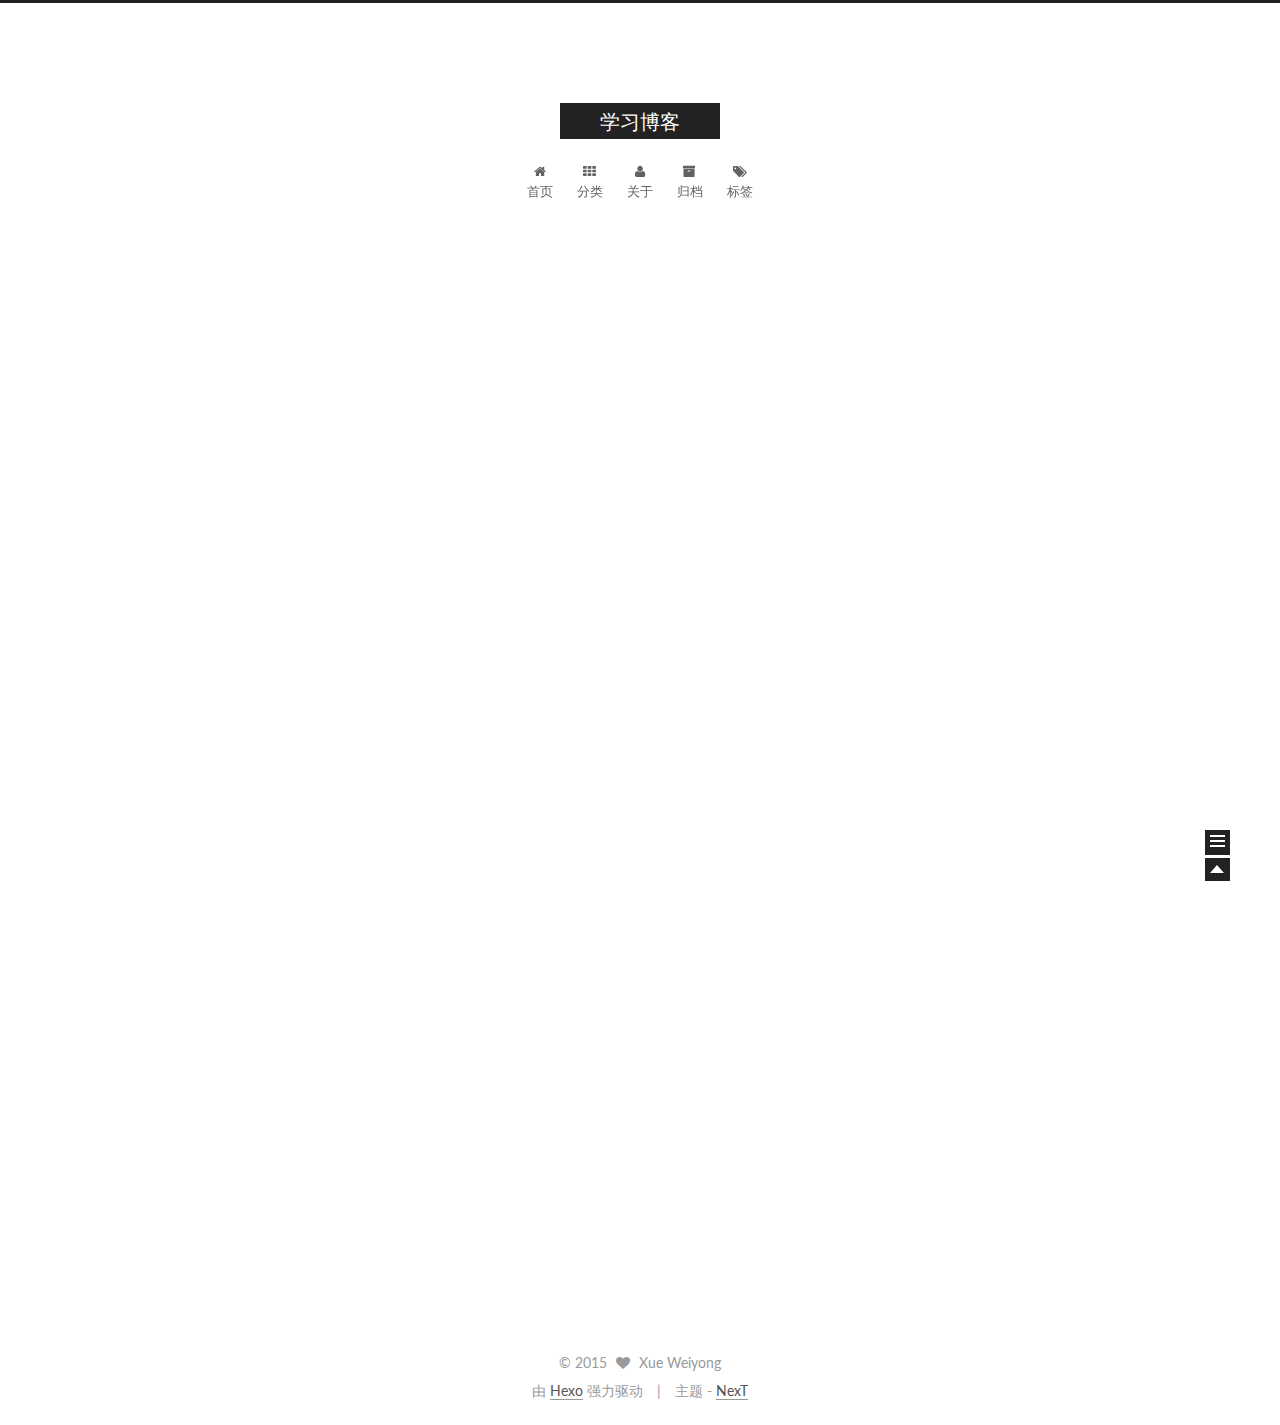
==== commit b4fc1acf: "Site updated: 2015-12-10 18:58:47" ====
--- a/index.html
+++ b/index.html
@@ -132,6 +132,26 @@
               <i class="menu-item-icon fa fa-home fa-fw"></i> <br />
             
             首页
+          </a>
+        </li>
+      
+        
+        <li class="menu-item menu-item-categories">
+          <a href="/categories" rel="section">
+            
+              <i class="menu-item-icon fa fa-th fa-fw"></i> <br />
+            
+            分类
+          </a>
+        </li>
+      
+        
+        <li class="menu-item menu-item-about">
+          <a href="/about" rel="section">
+            
+              <i class="menu-item-icon fa fa-user fa-fw"></i> <br />
+            
+            关于
           </a>
         </li>
       
@@ -325,10 +345,10 @@
           </div>
 
           <div class="site-state-item site-state-categories">
-            
+            <a href="/categories">
               <span class="site-state-item-count">0</span>
               <span class="site-state-item-name">分类</span>
-              
+              </a>
           </div>
 
           <div class="site-state-item site-state-tags">
--- a/css/main.css
+++ b/css/main.css
@@ -457,12 +457,12 @@
 }
 pre,
 .highlight {
-  background: #f7f7f7;
+  background: #1d1f21;
   margin: 20px 0;
   padding: 15px;
   overflow: auto;
   font-size: 13px;
-  color: #4d4d4c;
+  color: #c5c8c6;
   line-height: 1.6;
 }
 .highlight .gutter pre,
@@ -500,7 +500,7 @@
 }
 .highlight figcaption {
   font-size: 0.85em;
-  color: #8e908c;
+  color: #969896;
   line-height: 1em;
   margin-bottom: 1em;
 }
@@ -527,7 +527,7 @@
   border-style: solid;
   border-color: #ccc;
   border-width: 1px 0;
-  background: #f7f7f7;
+  background: #1d1f21;
   padding: 15px 40px 15px 15px;
 }
 .gist .gist-file {
@@ -553,8 +553,8 @@
   border: none;
 }
 .gist .gist-file .gist-meta {
-  background: #f7f7f7;
-  color: #8e908c;
+  background: #1d1f21;
+  color: #969896;
   font: 13px Lato, "PingFang SC", "Microsoft YaHei", sans-serif;
   text-shadow: 0 0;
   padding: 0;
@@ -569,7 +569,7 @@
   text-decoration: underline;
 }
 pre .comment {
-  color: #8e908c;
+  color: #969896;
 }
 pre .variable,
 pre .attribute,
@@ -583,7 +583,7 @@
 pre .css .id,
 pre .css .class,
 pre .css .pseudo {
-  color: #c82829;
+  color: #c66;
 }
 pre .number,
 pre .preprocessor,
@@ -591,11 +591,11 @@
 pre .literal,
 pre .params,
 pre .constant {
-  color: #f5871f;
+  color: #de935f;
 }
 pre .ruby .class .title,
 pre .css .rules .attribute {
-  color: #718c00;
+  color: #b5bd68;
 }
 pre .string,
 pre .value,
@@ -603,11 +603,11 @@
 pre .header,
 pre .ruby .symbol,
 pre .xml .cdata {
-  color: #718c00;
+  color: #b5bd68;
 }
 pre .title,
 pre .css .hexcolor {
-  color: #3e999f;
+  color: #8abeb7;
 }
 pre .function,
 pre .python .decorator,
@@ -617,11 +617,11 @@
 pre .perl .sub,
 pre .javascript .title,
 pre .coffeescript .title {
-  color: #4271ae;
+  color: #81a2be;
 }
 pre .keyword,
 pre .javascript .function {
-  color: #8959a8;
+  color: #b294bb;
 }
 html,
 body {
@@ -965,7 +965,7 @@
   width: 4px;
   height: 4px;
   border-radius: 50%;
-  background: #ff1fb5;
+  background: #ff0ac2;
 }
 .sidebar-nav {
   margin: 0 0 20px;
